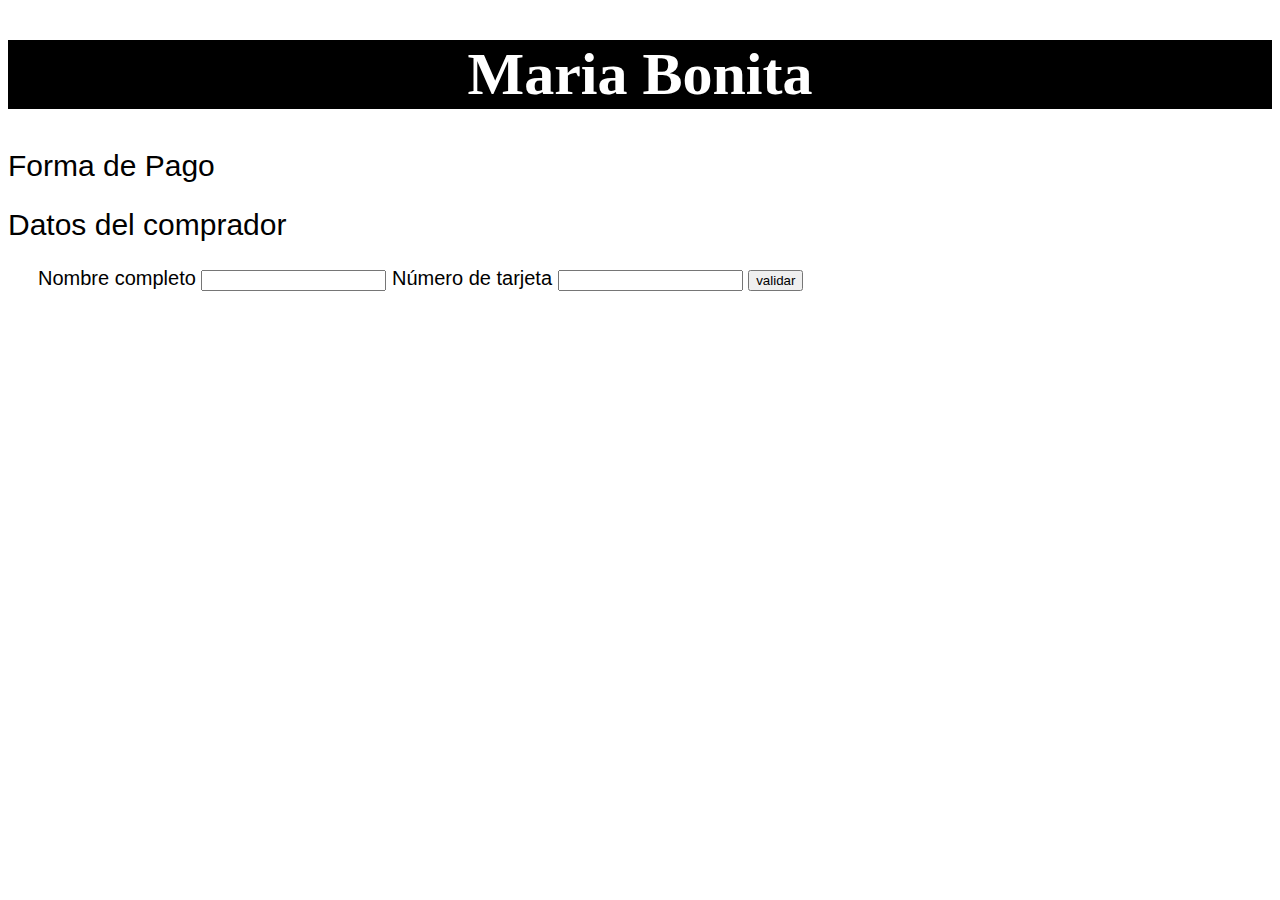
==== src/index.html @ 7770d100 "Este es mi primer commit de todos los archivos" ====
<!DOCTYPE html>
<html>
  <head>
    <meta charset="utf-8">
    <title>Tarjeta de crédito válida</title>
    <link rel="stylesheet" href="style.css" />
  </head>
  <body>
    
    <header>
      <div id="logo">
       <h1> Maria Bonita </h1> 
      </div>  
    </header>
    
    <main>
      <h2>Forma de Pago</h2>
      <h2>Datos del comprador</h2>
      <form id="form">
      <div id="datos">
        <label for="name">Nombre completo</label>
        <input type="text" name="nombre" id="nom"/>
        <label for="tarjeta", >Número de tarjeta</label>
        <input type="text"name="numtarjeta" id="numtarjeta" >
        <input type="submit"  id="boton" value="validar">
      </div>
      </form>
      
    </main>
    
    <footer></footer>
    <script src="index.js" type="module"></script>
  </body>
</html>
---- src/style.css ----
body{
  background-color: white;
  background-attachment: fixed;
  }

/*#global{
    width: 65%;
  margin: 0px auto;
  margin-top: 10px;
  padding: 40px;
}*/

 #logo{
    font-size: 30px;
    text-align: center;
    color: white;
    background-color: black;
  }
  
  h2{
    font-family: 'Segoe UI', Tahoma, Geneva, Verdana, sans-serif;
    font-size: 30px;
    font-weight: lighter;
    color: black;
  }

  #formapago, #datos{
    font-family: 'Segoe UI', Tahoma, Geneva, Verdana, sans-serif;
    font-size: 20px;
    color: black;
  }

  #formapago, #datos{
    padding-left: 30px;
  padding-right: 30px;
}
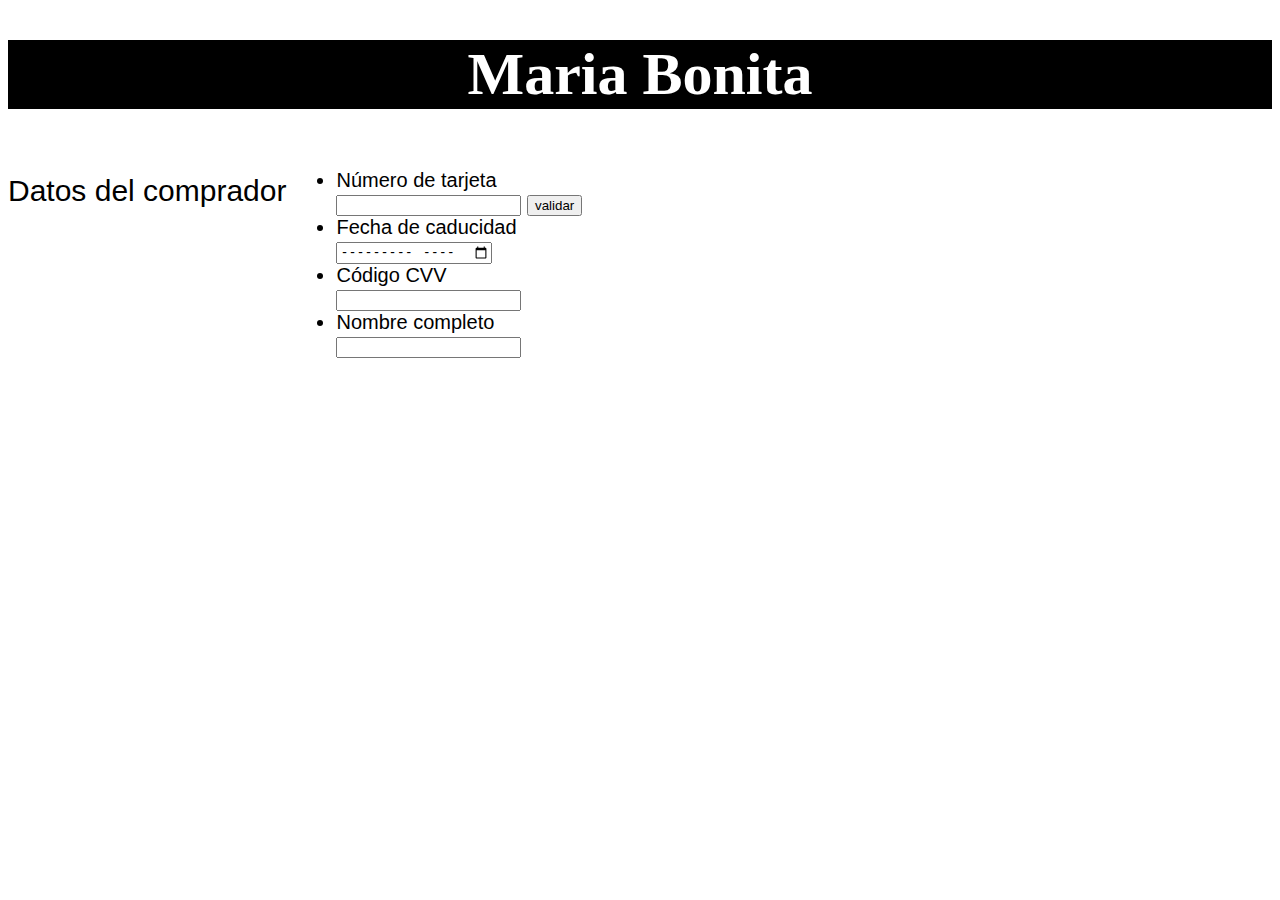
==== commit e21bfcd4: "esta es la segunda versión de mi proyecton, aquí modifico el html y el css para que el usuario tenga" ====
--- a/src/index.html
+++ b/src/index.html
@@ -14,17 +14,24 @@
     </header>
     
     <main>
-      <h2>Forma de Pago</h2>
+    <div id="contenedor">
       <h2>Datos del comprador</h2>
       <form id="form">
       <div id="datos">
-        <label for="name">Nombre completo</label>
+        <ul>
+        <li><label for="tarjeta">Número de tarjeta</label></li>
+        <input type="text" name="numtarjeta" id="numtarjeta"/>
+        <input type="submit"  id="boton" value="validar"/>
+        <li><label for ="mes">Fecha de caducidad</label></li>
+        <input type="month" id="mes"/>
+        <li><label>Código CVV</label></li>
+        <input type="text">
+        <li><label for="name">Nombre completo</label></li>
         <input type="text" name="nombre" id="nom"/>
-        <label for="tarjeta", >Número de tarjeta</label>
-        <input type="text"name="numtarjeta" id="numtarjeta" >
-        <input type="submit"  id="boton" value="validar">
+      </ul>
       </div>
       </form>
+    </div>
       
     </main>
     
--- a/src/style.css
+++ b/src/style.css
@@ -3,12 +3,12 @@
   background-attachment: fixed;
   }
 
-/*#global{
-    width: 65%;
-  margin: 0px auto;
+
+  #global{
+  margin: 20px auto;
   margin-top: 10px;
-  padding: 40px;
-}*/
+  padding: 10px;
+  }
 
  #logo{
     font-size: 30px;
@@ -23,18 +23,31 @@
     font-weight: lighter;
     color: black;
   }
+  #contenedor{
+  text-align: left;
+  display: flex;
+  flex-direction: row;
+  flex-wrap: wrap;
+  text-align: left;
+  width: 100%;
+  margin:auto
+  line-height: 0%
+  }
 
-  #formapago, #datos{
+  #datos{
+    width: 100 %;
+    float:left;
     font-family: 'Segoe UI', Tahoma, Geneva, Verdana, sans-serif;
     font-size: 20px;
-    color: black;
+    color: black;  
+    padding-left: 10px;
+    padding-right: 10px;
+   }
+
+  li{
+    text-align: left;
+  
   }
-
-  #formapago, #datos{
-    padding-left: 30px;
-  padding-right: 30px;
-} 
-
 
 
   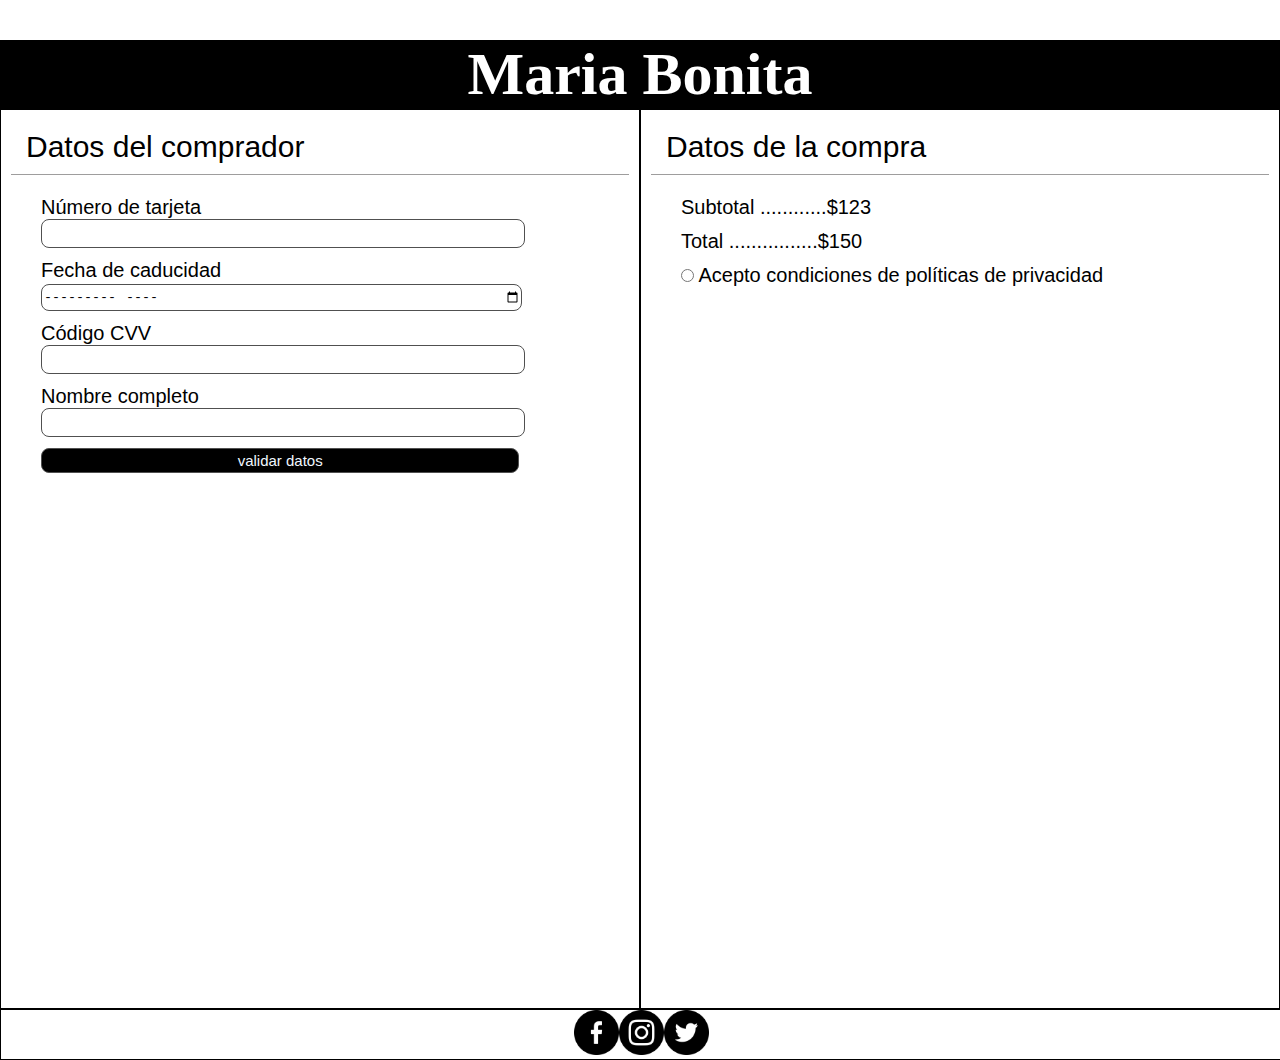
==== commit 4b431c5e: "esta es la cuarta versión que subo, con mi readme" ====
--- a/src/index.html
+++ b/src/index.html
@@ -7,35 +7,43 @@
   </head>
   <body>
     
-    <header>
-      <div id="logo">
-       <h1> Maria Bonita </h1> 
-      </div>  
-    </header>
-    
-    <main>
-    <div id="contenedor">
-      <h2>Datos del comprador</h2>
-      <form id="form">
-      <div id="datos">
+    <header class="header">
+      <h1> Maria Bonita </h1> 
+    </header>    
+    <main class="main">
+      <section class="section">      
+        <h2>Datos del comprador</h2>
+      <form id="datos">
         <ul>
         <li><label for="tarjeta">Número de tarjeta</label></li>
         <input type="text" name="numtarjeta" id="numtarjeta"/>
-        <input type="submit"  id="boton" value="validar"/>
         <li><label for ="mes">Fecha de caducidad</label></li>
         <input type="month" id="mes"/>
         <li><label>Código CVV</label></li>
         <input type="text">
         <li><label for="name">Nombre completo</label></li>
         <input type="text" name="nombre" id="nom"/>
-      </ul>
+        <li><input type="submit"  id="boton" value="validar datos"/></li>
+        </ul>
+      </form>
+      </section>
+      <aside class="aside">
+        <h2>Datos de la compra</h2>
+        <ul>
+          <li><label for="precio">Subtotal ............$123 </label></li>
+          <li><label for="total">Total ................$150 </label></li>
+          <li><input type="radio"> Acepto condiciones de políticas de privacidad</li>
+  
+        </ul>
+      </aside> 
+    </main>
+    <footer class="footer">
+      <div class = "sociales">
+      <a href="#"><img src="img/facebook.png" alt="facebook"></a>
+      <a href="#"><img src="img/instagram.png" alt="instagram"></a>
+      <a href="#"><img src="img/tuiter.png" alt="tuiter"></a>
       </div>
-      </form>
-    </div>
-      
-    </main>
-    
-    <footer></footer>
+    </footer>
     <script src="index.js" type="module"></script>
   </body>
 </html>
--- a/src/style.css
+++ b/src/style.css
@@ -1,20 +1,24 @@
-body{
+*{
+  margin: 0;
+}
+html{
   background-color: white;
   background-attachment: fixed;
+  height: 100%; 
+  width: 100%; /*se modifica mi texto de acuerdo a la pagina donde se despliegue*/
+  margin: auto;
   }
-
-
-  #global{
-  margin: 20px auto;
-  margin-top: 10px;
-  padding: 10px;
-  }
-
- #logo{
+body{
+  width: 100%;
+  height: 100%;
+  min-height: 100%;
+}
+ .header{
     font-size: 30px;
     text-align: center;
     color: white;
     background-color: black;
+    margin-top: 40px;
   }
   
   h2{
@@ -22,31 +26,67 @@
     font-size: 30px;
     font-weight: lighter;
     color: black;
+    text-align: left;
+    margin: 10px;
+    padding: 15px;
+    border-bottom: 1px solid rgb(158, 157, 157);
+
   }
-  #contenedor{
-  text-align: left;
-  display: flex;
-  flex-direction: row;
-  flex-wrap: wrap;
-  text-align: left;
-  width: 100%;
-  margin:auto
-  line-height: 0%
+  .main{
+    text-align: left;
+    line-height: 150%;
+    width: 100%; 
+    height: 100%;
+    display: flex;
   }
-
-  #datos{
-    width: 100 %;
-    float:left;
+  .aside, .section{
     font-family: 'Segoe UI', Tahoma, Geneva, Verdana, sans-serif;
     font-size: 20px;
-    color: black;  
-    padding-left: 10px;
-    padding-right: 10px;
-   }
-
+    color: black; 
+    border: 1px solid black;
+  }
+  .section{
+    width: 50%;
+    height:auto;
+  }
+  .aside{
+    width: 50%;
+    height: auto;
+  }
   li{
+    list-style-type: none;
     text-align: left;
+    padding-top: 10px;
+    margin-bottom: 0px;
+    width: 100%;
   
+  }
+  #boton{
+  background-color: black;
+  color: aliceblue;
+  font-family: 'Segoe UI', Tahoma, Geneva, Verdana, sans-serif;
+  font-size: 15px;
+  border-radius: 8px;
+  }
+  form input {
+  border: 1px solid rgb(80, 80, 80);
+  border-radius: 8px;
+  width: 80%;
+  height: 25px;
+  }
+  .footer{
+    height: auto;
+    width: 100%;
+    margin-top: auto;
+    border: 1px solid black;
+  }
+  footer .sociales{
+  display: flex;
+  justify-content: center;
+  }
+  img{
+    width: 45px;
+    height: 45px;
   }
 
 
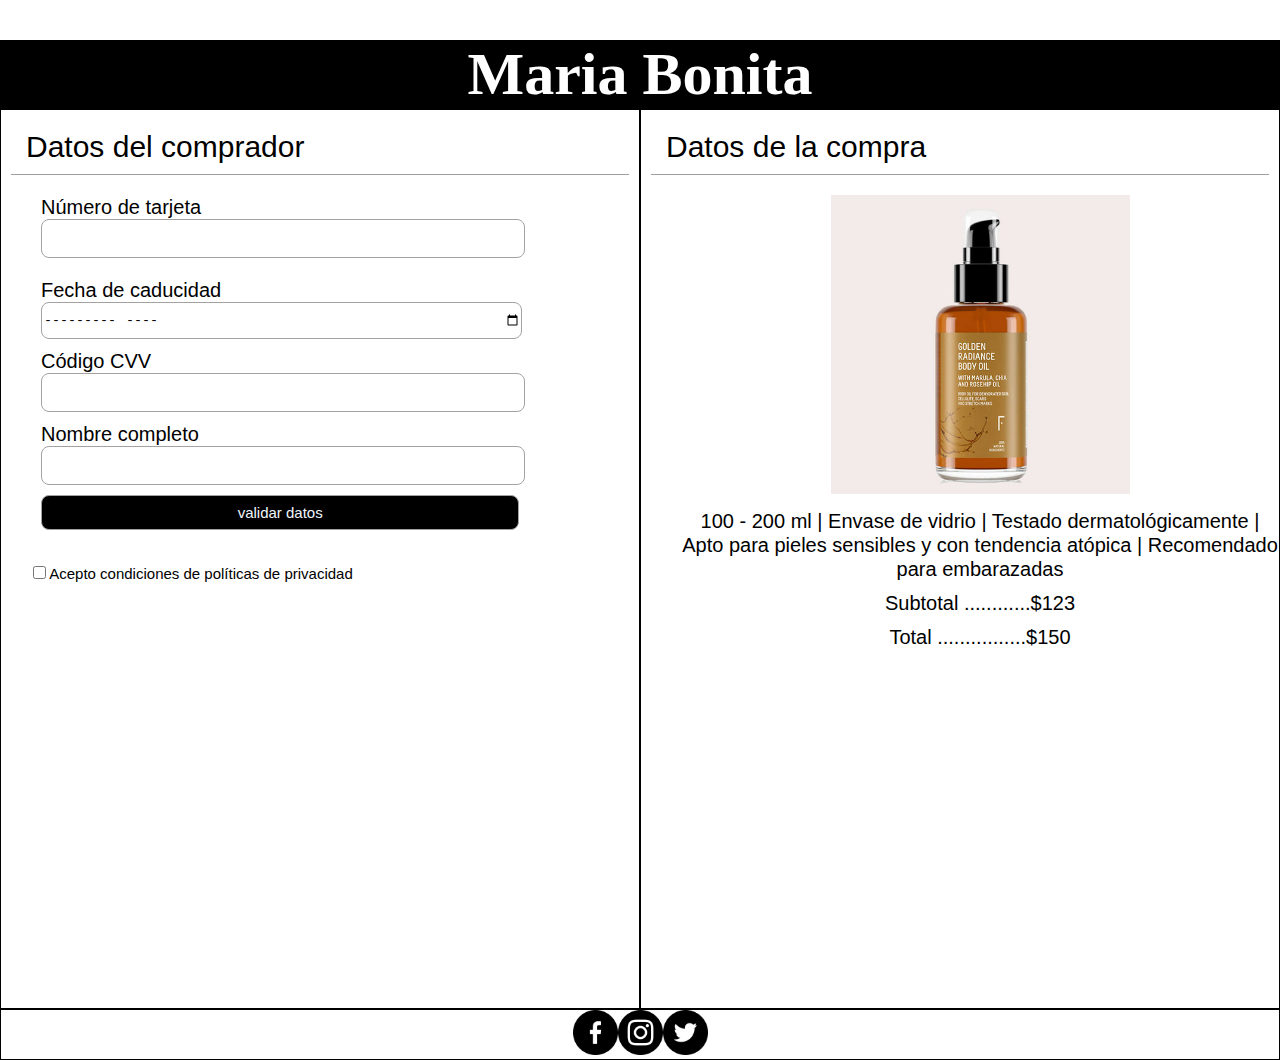
==== commit ccda2f91: "en esta versión hice que se imprimieran mis métodos" ====
--- a/src/index.html
+++ b/src/index.html
@@ -15,34 +15,39 @@
         <h2>Datos del comprador</h2>
       <form id="datos">
         <ul>
-        <li><label for="tarjeta">Número de tarjeta</label></li>
-        <input type="text" name="numtarjeta" id="numtarjeta"/>
-        <li><label for ="mes">Fecha de caducidad</label></li>
-        <input type="month" id="mes"/>
-        <li><label>Código CVV</label></li>
-        <input type="text">
-        <li><label for="name">Nombre completo</label></li>
-        <input type="text" name="nombre" id="nom"/>
-        <li><input type="submit"  id="boton" value="validar datos"/></li>
+          <div class="usuario"> 
+            <li><label for="numtarjeta">Número de tarjeta</label></li>
+            <input type="text" name="numtarjeta" id="numtarjeta"/>
+            <li><span id="error"></span></li>
+          </div>
+          <li><label for ="mes">Fecha de caducidad</label></li>
+          <input type="month" id="mes"/>
+          <li><label>Código CVV</label></li>
+          <input type="text" id="cvv" maxlength="4">
+          <li><label for="name">Nombre completo</label></li>
+          <input type="text" name="nombre" id="nom"/>
+          <li><input type="submit"  id="boton" value="validar datos"/></li>
+          
         </ul>
       </form>
+      <div class="check">
+        <p><input type="checkbox"id="caja"> Acepto condiciones de políticas de privacidad</p>
+      </div>
       </section>
       <aside class="aside">
         <h2>Datos de la compra</h2>
         <ul>
+          <li><img id="asidephoto" src="img/producto.jpg" ></li>
+          <li><p>100 - 200 ml | Envase de vidrio | Testado dermatológicamente | Apto para pieles sensibles y con tendencia atópica | Recomendado para embarazadas</p></li>
           <li><label for="precio">Subtotal ............$123 </label></li>
           <li><label for="total">Total ................$150 </label></li>
-          <li><input type="radio"> Acepto condiciones de políticas de privacidad</li>
-  
         </ul>
       </aside> 
     </main>
-    <footer class="footer">
-      <div class = "sociales">
+    <footer class="footer" >
       <a href="#"><img src="img/facebook.png" alt="facebook"></a>
       <a href="#"><img src="img/instagram.png" alt="instagram"></a>
       <a href="#"><img src="img/tuiter.png" alt="tuiter"></a>
-      </div>
     </footer>
     <script src="index.js" type="module"></script>
   </body>
--- a/src/style.css
+++ b/src/style.css
@@ -53,13 +53,26 @@
     width: 50%;
     height: auto;
   }
-  li{
+  .section ul li {
     list-style-type: none;
     text-align: left;
     padding-top: 10px;
     margin-bottom: 0px;
     width: 100%;
-  
+  }
+  .check{
+    width: 100%;
+    font-size: 15px;
+    font-family: 'Segoe UI', Tahoma, Geneva, Verdana, sans-serif;
+    text-align:left;
+    margin: 5%;
+  }
+  .aside ul li {
+    list-style-type: none;
+    text-align: center;
+    padding-top: 10px;
+    margin-bottom: 0px;
+    width: 100%;
   }
   #boton{
   background-color: black;
@@ -69,25 +82,33 @@
   border-radius: 8px;
   }
   form input {
-  border: 1px solid rgb(80, 80, 80);
+  border: 1px solid rgb(165, 161, 161);
   border-radius: 8px;
   width: 80%;
-  height: 25px;
+  height: 35px;
   }
   .footer{
     height: auto;
-    width: 100%;
+    width: auto;
     margin-top: auto;
     border: 1px solid black;
   }
-  footer .sociales{
+  .footer{
   display: flex;
   justify-content: center;
   }
-  img{
+  .footer img{
     width: 45px;
     height: 45px;
   }
 
+  #asidephoto{
+    margin: auto;
+    width: 50%;
+    height: 70%;    
+  }
+  span{
+    font-size: 12px;
+  }
 
   